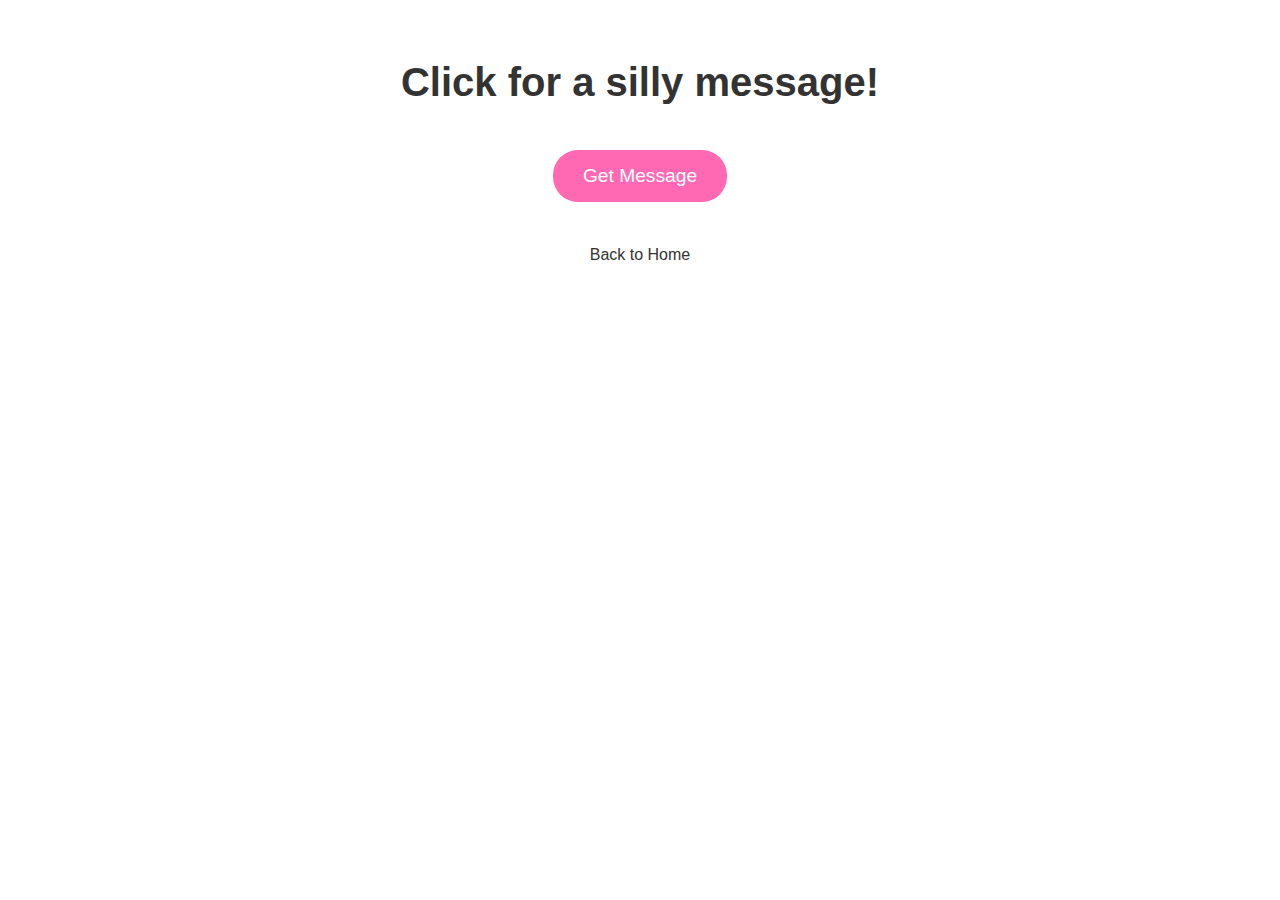
==== fun.html @ d2beba4d "added fun.html, modified index.html, styles.css to support fun.html." ====
<!DOCTYPE html>
<html lang="en">
<head>
    <meta charset="UTF-8">
    <meta name="viewport" content="width=device-width, initial-scale=1.0">
    <title>Fun Zone!</title>
    <link rel="stylesheet" href="styles.css">
</head>
<body>
    <div class="fun-container">
        <h1 id="funMessage">Click for a silly message!</h1>
        <button onclick="generateMessage()" class="fun-button">Get Message</button>
        <a href="index.html" class="back-button">Back to Home</a>
    </div>
    <script>
        const messages = [
            "Your socks are almost matching today!",
            "You're as coordinated as a baby giraffe!",
            "Your dance moves scare pigeons away!",
            "You look like you had breakfast today... maybe!",
            "You're as organized as my room... wait..."
        ];

        function generateMessage() {
            const messageElement = document.getElementById('funMessage');
            const randomIndex = Math.floor(Math.random() * messages.length);
            messageElement.textContent = messages[randomIndex];
        }
    </script>
</body>
</html>
---- styles.css ----
/* Reset defaults */
* {
    margin: 0;
    padding: 0;
    box-sizing: border-box;
}

/* Base styles */
body {
    font-family: 'Arial', sans-serif;
    line-height: 1.6;
    color: #333;
}

/* Header and Navigation */
header {
    background-color: #2c3e50;
    color: white;
    padding: 1rem;
    text-align: center;
}

nav ul {
    list-style: none;
    display: flex;
    justify-content: center;
    gap: 2rem;
    padding: 1rem;
}

nav a {
    color: white;
    text-decoration: none;
    padding: 0.5rem;
}

nav a:hover {
    background-color: #34495e;
    border-radius: 4px;
}

/* Main content */
main {
    max-width: 1200px;
    margin: 0 auto;
    padding: 2rem;
}

section {
    margin-bottom: 3rem;
}

h1 {
    font-size: 2.5rem;
    margin-bottom: 1rem;
}

h2 {
    font-size: 2rem;
    color: #2c3e50;
    margin-bottom: 1.5rem;
}

/* Project grid */
.project-grid {
    display: grid;
    grid-template-columns: repeat(auto-fit, minmax(300px, 1fr));
    gap: 2rem;
}

.project-card {
    background: #f5f5f5;
    padding: 1.5rem;
    border-radius: 8px;
    box-shadow: 0 2px 4px rgba(0,0,0,0.1);
}

.project-link {
    display: inline-block;
    background: #2c3e50;
    color: white;
    padding: 0.5rem 1rem;
    text-decoration: none;
    border-radius: 4px;
    margin-top: 1rem;
}

/* Contact form */
form {
    display: flex;
    flex-direction: column;
    gap: 1rem;
    max-width: 500px;
}

input, textarea {
    padding: 0.5rem;
    border: 1px solid #ddd;
    border-radius: 4px;
}

button {
    background-color: #2c3e50;
    color: white;
    padding: 0.5rem 1rem;
    border: none;
    border-radius: 4px;
    cursor: pointer;
}

button:hover {
    background-color: #34495e;
}

/* Footer */
footer {
    background-color: #2c3e50;
    color: white;
    text-align: center;
    padding: 1rem;
    margin-top: 2rem;
}

.gallery {
    display: grid;
    grid-template-columns: repeat(auto-fit, minmax(250px, 1fr));
    gap: 2rem;
    padding: 2rem;
}

.gallery-item {
    background: white;
    padding: 1rem;
    border-radius: 8px;
    box-shadow: 0 2px 4px rgba(0,0,0,0.1);
}

.gallery-item img {
    width: 100%;
    height: auto;
    border-radius: 4px;
}

/* Responsive design */
@media (max-width: 768px) {
    nav ul {
        flex-direction: column;
        gap: 1rem;
    }

    h1 {
        font-size: 2rem;
    }

    h2 {
        font-size: 1.5rem;
    }
}

.fun-link {
    color: #ff69b4;
    font-weight: bold;
    text-decoration: none;
}

.fun-link:hover {
    transform: scale(1.1);
    transition: transform 0.3s;
}

.fun-container {
    text-align: center;
    padding: 50px;
    max-width: 600px;
    margin: 0 auto;
}

.fun-button {
    padding: 15px 30px;
    background-color: #ff69b4;
    color: white;
    border: none;
    border-radius: 25px;
    cursor: pointer;
    font-size: 1.2em;
    margin: 20px;
}

.back-button {
    display: block;
    margin-top: 20px;
    color: #333;
    text-decoration: none;
}
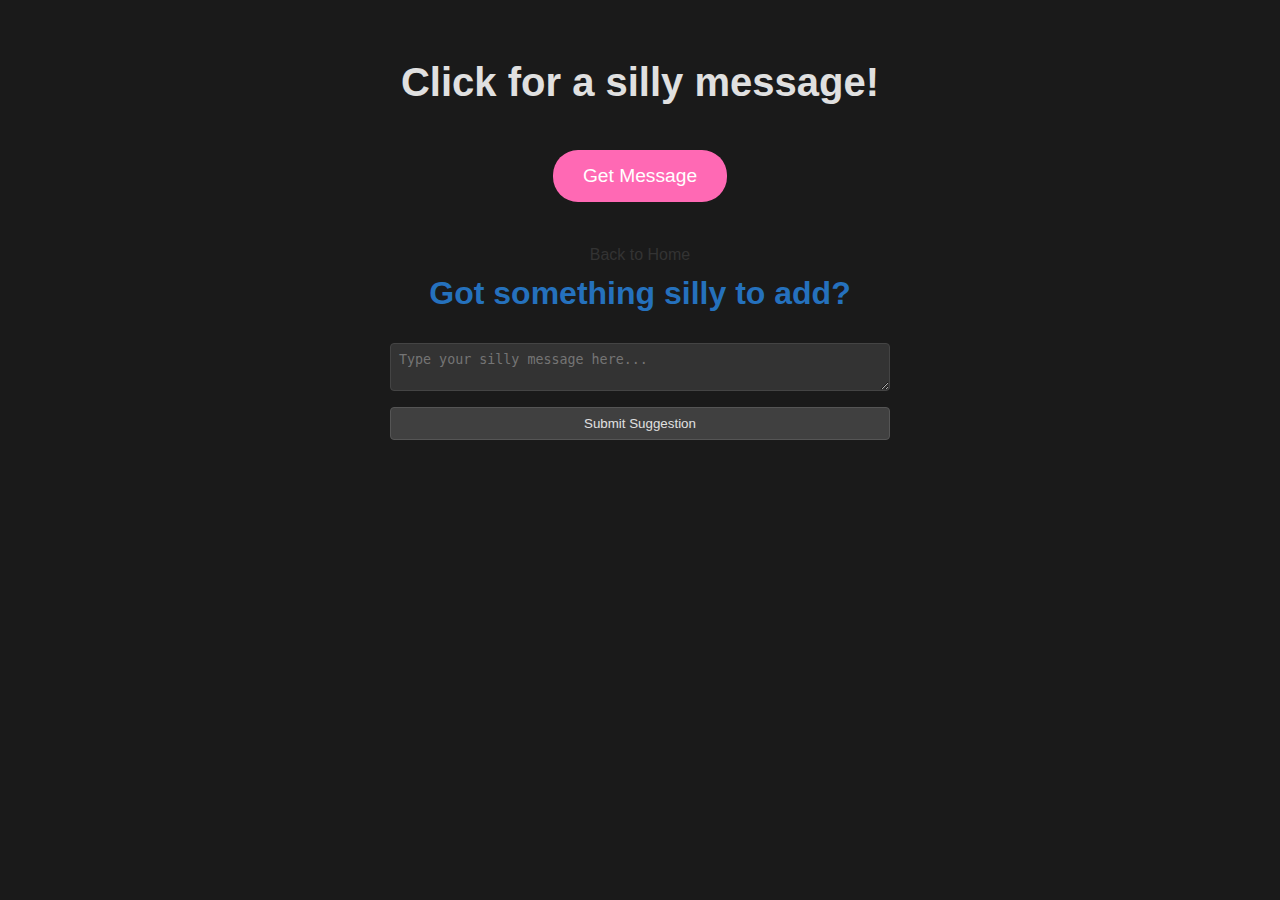
==== commit 0014aa07: "add admin functionality in ability to manage new message submissions" ====
--- a/fun.html
+++ b/fun.html
@@ -11,21 +11,96 @@
         <h1 id="funMessage">Click for a silly message!</h1>
         <button onclick="generateMessage()" class="fun-button">Get Message</button>
         <a href="index.html" class="back-button">Back to Home</a>
+        <div class="suggestion-form">
+            <h2>Got something silly to add?</h2>
+            <form id="suggestionForm" onsubmit="handleSuggestion(event)">
+                <textarea id="newMessage" placeholder="Type your silly message here..." required></textarea>
+                <button type="submit">Submit Suggestion</button>
+            </form>
+        </div>
+        <div id="adminSection" style="display: none;" class="admin-section">
+            <h2>Review Submissions</h2>
+            <div id="pendingSubmissions"></div>
+        </div>
     </div>
     <script>
         const messages = [
-            "Your socks are almost matching today!",
-            "You're as coordinated as a baby giraffe!",
-            "Your dance moves scare pigeons away!",
+            "You've got the charisma of a wet sock. And baby, I <em>love</em> socks.",
+            "I am in your walls.",
+            "They say the definition of insanity is doing the same thing over and over again and expecting different results. Skibidi Ohio or something.",
+            "Crazy? I was crazy once. They put me in a room. A rubber room. A rubber room with rats. Crazy? I was crazy once. They put me in a room. A rubber room. A rubber room with rats. Crazy? I was crazy once. They put me in a room. A rubber room. A rubber room with rats. Crazy? I was crazy once. They put me in a room. A rubber room. A rubber room with rats. Crazy? I was crazy once. They put me in a room. A rubber room. A rubber room with rats.",
+            "AHHHHHHH! <-- I am inside your head.",
+            "Can't stop the signal.",
             "You look like you had breakfast today... maybe!",
-            "You're as organized as my room... wait..."
+            "You're the reason the gene pool needs a lifeguard!",
+            "There is a thousand ways to skin a cat, but only one way to make a cat skin suit.",
+            "<img src='images/hatsune-miku-dance.gif' alt='Hatsune Miku dancing' style='width: 300px;'><br><span style='color: cyan;'>Miku Miku ooo ee ooo!</span>",
         ];
+
+        // Load stored suggestions
+        const storedSuggestions = JSON.parse(localStorage.getItem('suggestions') || '[]');
+        messages.push(...storedSuggestions);
 
         function generateMessage() {
             const messageElement = document.getElementById('funMessage');
             const randomIndex = Math.floor(Math.random() * messages.length);
-            messageElement.textContent = messages[randomIndex];
+            messageElement.innerHTML = messages[randomIndex];
+        }
+
+        function handleSuggestion(event) {
+            event.preventDefault();
+            const newMessage = document.getElementById('newMessage').value;
+            
+            // Store in pending submissions
+            const pendingSubmissions = JSON.parse(localStorage.getItem('pendingSubmissions') || '[]');
+            pendingSubmissions.push(newMessage);
+            localStorage.setItem('pendingSubmissions', JSON.stringify(pendingSubmissions));
+            
+            // Clear form
+            document.getElementById('suggestionForm').reset();
+            alert('Thanks for your suggestion! It will be reviewed.');
+        }
+
+        function showPendingSubmissions() {
+            const pendingDiv = document.getElementById('pendingSubmissions');
+            const pending = JSON.parse(localStorage.getItem('pendingSubmissions') || '[]');
+            
+            pendingDiv.innerHTML = pending.map((submission, index) => `
+                <div class="submission-item">
+                    <p>${submission}</p>
+                    <button onclick="approveSubmission(${index})">Approve</button>
+                    <button onclick="rejectSubmission(${index})">Reject</button>
+                </div>
+            `).join('');
+        }
+
+        function approveSubmission(index) {
+            const pending = JSON.parse(localStorage.getItem('pendingSubmissions') || '[]');
+            const approved = JSON.parse(localStorage.getItem('suggestions') || '[]');
+            
+            // Move from pending to approved
+            const submission = pending.splice(index, 1)[0];
+            approved.push(submission);
+            
+            localStorage.setItem('pendingSubmissions', JSON.stringify(pending));
+            localStorage.setItem('suggestions', JSON.stringify(approved));
+            
+            showPendingSubmissions();
+        }
+
+        function rejectSubmission(index) {
+            const pending = JSON.parse(localStorage.getItem('pendingSubmissions') || '[]');
+            pending.splice(index, 1);
+            localStorage.setItem('pendingSubmissions', JSON.stringify(pending));
+            showPendingSubmissions();
+        }
+
+        // Check if user is logged in and show admin section
+        if (localStorage.getItem('isLoggedIn') === 'true') {
+            document.getElementById('adminSection').style.display = 'block';
+            showPendingSubmissions();
         }
     </script>
+
 </body>
 </html>--- a/styles.css
+++ b/styles.css
@@ -9,12 +9,13 @@
 body {
     font-family: 'Arial', sans-serif;
     line-height: 1.6;
-    color: #333;
+    color: #e0e0e0;
+    background-color: #1a1a1a;
 }
 
 /* Header and Navigation */
 header {
-    background-color: #2c3e50;
+    background-color: #2d2d2d;
     color: white;
     padding: 1rem;
     text-align: center;
@@ -29,7 +30,7 @@
 }
 
 nav a {
-    color: white;
+    color: #e0e0e0;
     text-decoration: none;
     padding: 0.5rem;
 }
@@ -37,6 +38,10 @@
 nav a:hover {
     background-color: #34495e;
     border-radius: 4px;
+}
+
+nav ul li a {
+    color: #e0e0e0;
 }
 
 /* Main content */
@@ -48,6 +53,10 @@
 
 section {
     margin-bottom: 3rem;
+    background-color: #2d2d2d;
+    padding: 20px;
+    margin: 20px 0;
+    border-radius: 8px;
 }
 
 h1 {
@@ -57,7 +66,7 @@
 
 h2 {
     font-size: 2rem;
-    color: #2c3e50;
+    color: #2571bd;
     margin-bottom: 1.5rem;
 }
 
@@ -69,10 +78,11 @@
 }
 
 .project-card {
-    background: #f5f5f5;
+    background: #333333;
     padding: 1.5rem;
     border-radius: 8px;
     box-shadow: 0 2px 4px rgba(0,0,0,0.1);
+    border: 1px solid #444444;
 }
 
 .project-link {
@@ -95,21 +105,23 @@
 
 input, textarea {
     padding: 0.5rem;
-    border: 1px solid #ddd;
-    border-radius: 4px;
+    border: 1px solid #444444;
+    border-radius: 4px;
+    background-color: #333333;
+    color: #e0e0e0;
 }
 
 button {
-    background-color: #2c3e50;
-    color: white;
+    background-color: #404040;
+    color: #e0e0e0;
     padding: 0.5rem 1rem;
-    border: none;
+    border: 1px solid #555555;
     border-radius: 4px;
     cursor: pointer;
 }
 
 button:hover {
-    background-color: #34495e;
+    background-color: #505050;
 }
 
 /* Footer */
@@ -158,7 +170,7 @@
 }
 
 .fun-link {
-    color: #ff69b4;
+    color: #33ffef;
     font-weight: bold;
     text-decoration: none;
 }
@@ -192,3 +204,36 @@
     color: #333;
     text-decoration: none;
 }
+
+a {
+    color: #66b3ff;
+}
+
+.login-form {
+    position: absolute;
+    top: 20px;
+    right: 20px;
+    display: flex;
+    gap: 10px;
+}
+
+.login-input {
+    padding: 5px;
+    background-color: #333;
+    border: 1px solid #444;
+    border-radius: 4px;
+    color: #fff;
+}
+
+#loginBtn {
+    padding: 5px 15px;
+    background-color: #ff69b4;
+    color: white;
+    border: none;
+    border-radius: 4px;
+    cursor: pointer;
+}
+
+#loginBtn:hover {
+    background-color: #ff4da6;
+}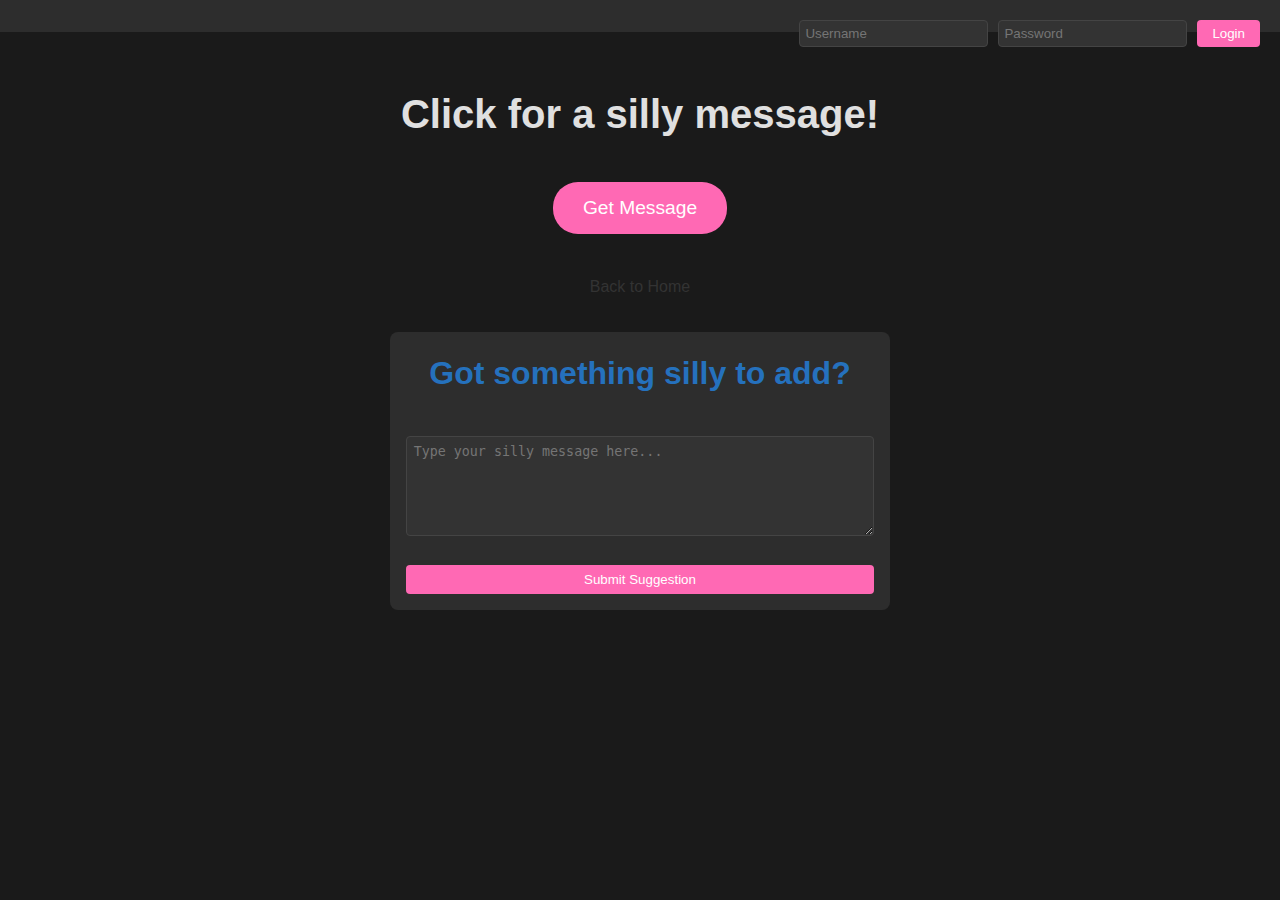
==== commit 6eaffedb: "add login logout function on fun.html" ====
--- a/fun.html
+++ b/fun.html
@@ -7,6 +7,14 @@
     <link rel="stylesheet" href="styles.css">
 </head>
 <body>
+    <header>
+        <div class="login-form">
+            <input type="text" id="username" placeholder="Username" class="login-input">
+            <input type="password" id="password" placeholder="Password" class="login-input">
+            <button id="loginBtn" onclick="handleLogin()">Login</button>
+        </div>
+    </header>
+
     <div class="fun-container">
         <h1 id="funMessage">Click for a silly message!</h1>
         <button onclick="generateMessage()" class="fun-button">Get Message</button>
@@ -95,10 +103,55 @@
             showPendingSubmissions();
         }
 
-        // Check if user is logged in and show admin section
+        async function hashPassword(password) {
+            const encoder = new TextEncoder();
+            const data = encoder.encode(password);
+            const hash = await crypto.subtle.digest('SHA-256', data);
+            return Array.from(new Uint8Array(hash))
+                .map(b => b.toString(16).padStart(2, '0'))
+                .join('');
+        }
+
+        async function handleLogin() {
+            if (localStorage.getItem('isLoggedIn') === 'true') {
+                localStorage.removeItem('isLoggedIn');
+                localStorage.removeItem('passwordHash');
+                document.getElementById('loginBtn').textContent = 'Login';
+                document.getElementById('adminSection').style.display = 'none';
+                alert('Logged out successfully!');
+                return;
+            }
+
+            const username = document.getElementById('username').value;
+            const password = document.getElementById('password').value;
+            const hashedPassword = await hashPassword(password);
+            
+            const storedHash = localStorage.getItem('passwordHash');
+            
+            if (!storedHash) {
+                if (username === "Wheatly") {
+                    localStorage.setItem('passwordHash', hashedPassword);
+                    localStorage.setItem('isLoggedIn', 'true');
+                    document.getElementById('loginBtn').textContent = 'Logout';
+                    document.getElementById('adminSection').style.display = 'block';
+                    alert('Password set and logged in successfully!');
+                }
+            } else {
+                if (username === "Wheatly" && hashedPassword === storedHash) {
+                    localStorage.setItem('isLoggedIn', 'true');
+                    document.getElementById('loginBtn').textContent = 'Logout';
+                    document.getElementById('adminSection').style.display = 'block';
+                    alert('Logged in successfully!');
+                } else {
+                    alert('Invalid credentials!');
+                }
+            }
+        }
+
+        // Check login status on page load
         if (localStorage.getItem('isLoggedIn') === 'true') {
+            document.getElementById('loginBtn').textContent = 'Logout';
             document.getElementById('adminSection').style.display = 'block';
-            showPendingSubmissions();
         }
     </script>
 
--- a/styles.css
+++ b/styles.css
@@ -236,4 +236,67 @@
 
 #loginBtn:hover {
     background-color: #ff4da6;
+}
+
+.suggestion-form {
+    margin-top: 2em;
+    padding: 1em;
+    background-color: #2d2d2d;
+    border-radius: 8px;
+}
+
+.suggestion-form textarea {
+    width: 100%;
+    min-height: 100px;
+    margin: 1em 0;
+    padding: 0.5em;
+    background-color: #333;
+    color: #fff;
+    border: 1px solid #444;
+    border-radius: 4px;
+}
+
+.suggestion-form button {
+    background-color: #ff69b4;
+    color: white;
+    padding: 0.5em 1em;
+    border: none;
+    border-radius: 4px;
+    cursor: pointer;
+}
+
+.suggestion-form button:hover {
+    background-color: #ff4da6;
+}
+
+.admin-section {
+    margin-top: 2em;
+    padding: 1em;
+    background-color: #2d2d2d;
+    border-radius: 8px;
+}
+
+.submission-item {
+    padding: 1em;
+    margin: 1em 0;
+    background-color: #333;
+    border-radius: 4px;
+}
+
+.submission-item button {
+    margin: 0.5em;
+    padding: 0.5em 1em;
+    border: none;
+    border-radius: 4px;
+    cursor: pointer;
+}
+
+.submission-item button:first-of-type {
+    background-color: #4CAF50;
+    color: white;
+}
+
+.submission-item button:last-of-type {
+    background-color: #f44336;
+    color: white;
 }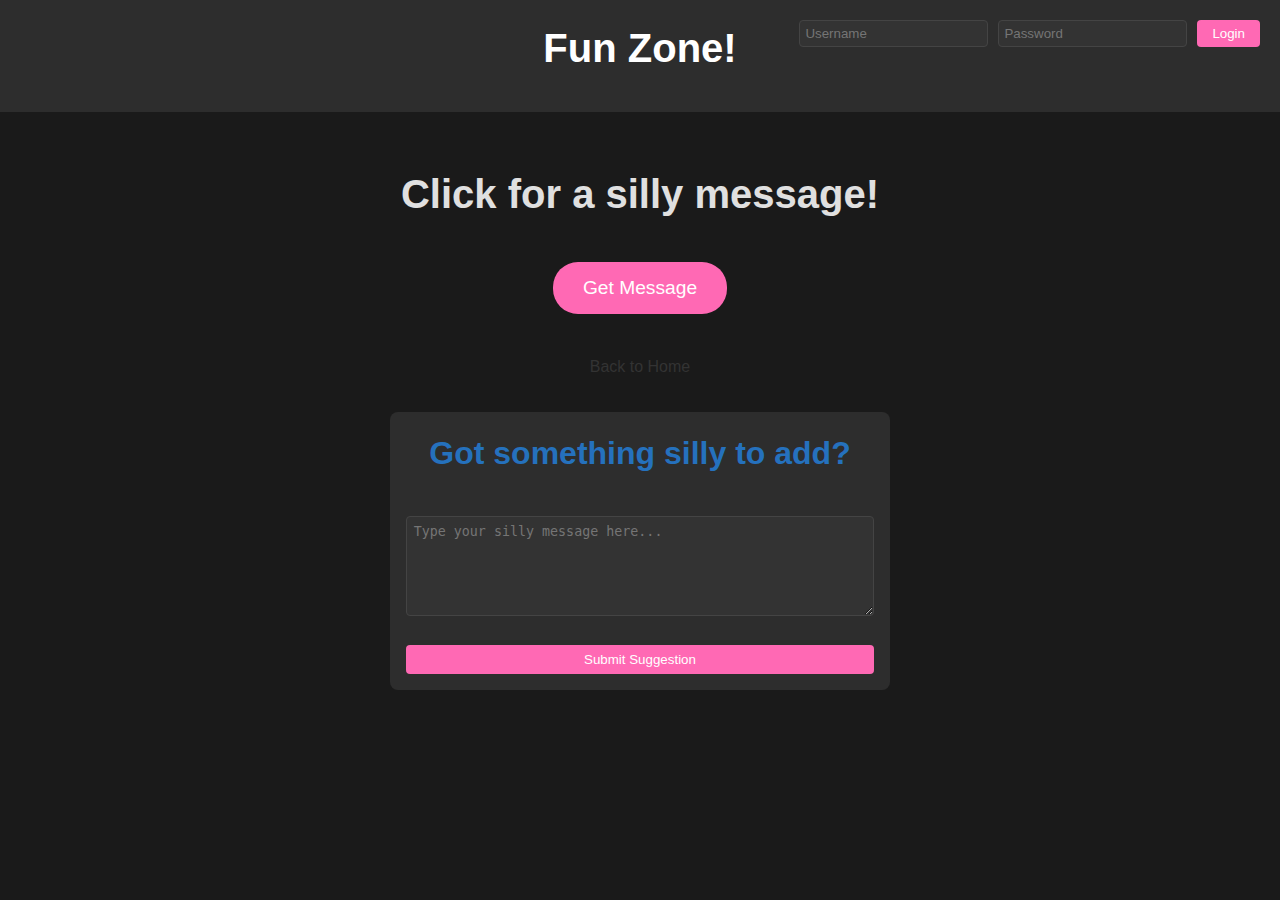
==== commit 35afe1b6: "added h1 to make style same as main index" ====
--- a/fun.html
+++ b/fun.html
@@ -13,6 +13,7 @@
             <input type="password" id="password" placeholder="Password" class="login-input">
             <button id="loginBtn" onclick="handleLogin()">Login</button>
         </div>
+        <h1>Fun Zone!</h1>
     </header>
 
     <div class="fun-container">
@@ -73,13 +74,19 @@
             const pendingDiv = document.getElementById('pendingSubmissions');
             const pending = JSON.parse(localStorage.getItem('pendingSubmissions') || '[]');
             
-            pendingDiv.innerHTML = pending.map((submission, index) => `
-                <div class="submission-item">
-                    <p>${submission}</p>
-                    <button onclick="approveSubmission(${index})">Approve</button>
-                    <button onclick="rejectSubmission(${index})">Reject</button>
-                </div>
-            `).join('');
+            pendingDiv.innerHTML = pending.length === 0 ? '<p>No pending submissions</p>' : 
+                pending.map((submission, index) => `
+                    <div class="submission-item">
+                        <p>${submission}</p>
+                        <button onclick="approveSubmission(${index})">Approve</button>
+                        <button onclick="rejectSubmission(${index})">Reject</button>
+                    </div>
+                `).join('');
+        }
+
+        function loadApprovedMessages() {
+            const approved = JSON.parse(localStorage.getItem('suggestions') || '[]');
+            messages.push(...approved);
         }
 
         function approveSubmission(index) {
@@ -103,19 +110,9 @@
             showPendingSubmissions();
         }
 
-        async function hashPassword(password) {
-            const encoder = new TextEncoder();
-            const data = encoder.encode(password);
-            const hash = await crypto.subtle.digest('SHA-256', data);
-            return Array.from(new Uint8Array(hash))
-                .map(b => b.toString(16).padStart(2, '0'))
-                .join('');
-        }
-
-        async function handleLogin() {
+        function handleLogin() {
             if (localStorage.getItem('isLoggedIn') === 'true') {
                 localStorage.removeItem('isLoggedIn');
-                localStorage.removeItem('passwordHash');
                 document.getElementById('loginBtn').textContent = 'Login';
                 document.getElementById('adminSection').style.display = 'none';
                 alert('Logged out successfully!');
@@ -124,35 +121,26 @@
 
             const username = document.getElementById('username').value;
             const password = document.getElementById('password').value;
-            const hashedPassword = await hashPassword(password);
             
-            const storedHash = localStorage.getItem('passwordHash');
-            
-            if (!storedHash) {
-                if (username === "Wheatly") {
-                    localStorage.setItem('passwordHash', hashedPassword);
-                    localStorage.setItem('isLoggedIn', 'true');
-                    document.getElementById('loginBtn').textContent = 'Logout';
-                    document.getElementById('adminSection').style.display = 'block';
-                    alert('Password set and logged in successfully!');
-                }
+            if (username === "Wheatly" && password === "1234") {
+                localStorage.setItem('isLoggedIn', 'true');
+                document.getElementById('loginBtn').textContent = 'Logout';
+                document.getElementById('adminSection').style.display = 'block';
+                alert('Logged in successfully!');
             } else {
-                if (username === "Wheatly" && hashedPassword === storedHash) {
-                    localStorage.setItem('isLoggedIn', 'true');
-                    document.getElementById('loginBtn').textContent = 'Logout';
-                    document.getElementById('adminSection').style.display = 'block';
-                    alert('Logged in successfully!');
-                } else {
-                    alert('Invalid credentials!');
-                }
+                alert('Invalid credentials!');
             }
         }
 
         // Check login status on page load
-        if (localStorage.getItem('isLoggedIn') === 'true') {
-            document.getElementById('loginBtn').textContent = 'Logout';
-            document.getElementById('adminSection').style.display = 'block';
-        }
+        window.onload = function() {
+            loadApprovedMessages();
+            if (localStorage.getItem('isLoggedIn') === 'true') {
+                document.getElementById('loginBtn').textContent = 'Logout';
+                document.getElementById('adminSection').style.display = 'block';
+                showPendingSubmissions();
+            }
+        };
     </script>
 
 </body>
